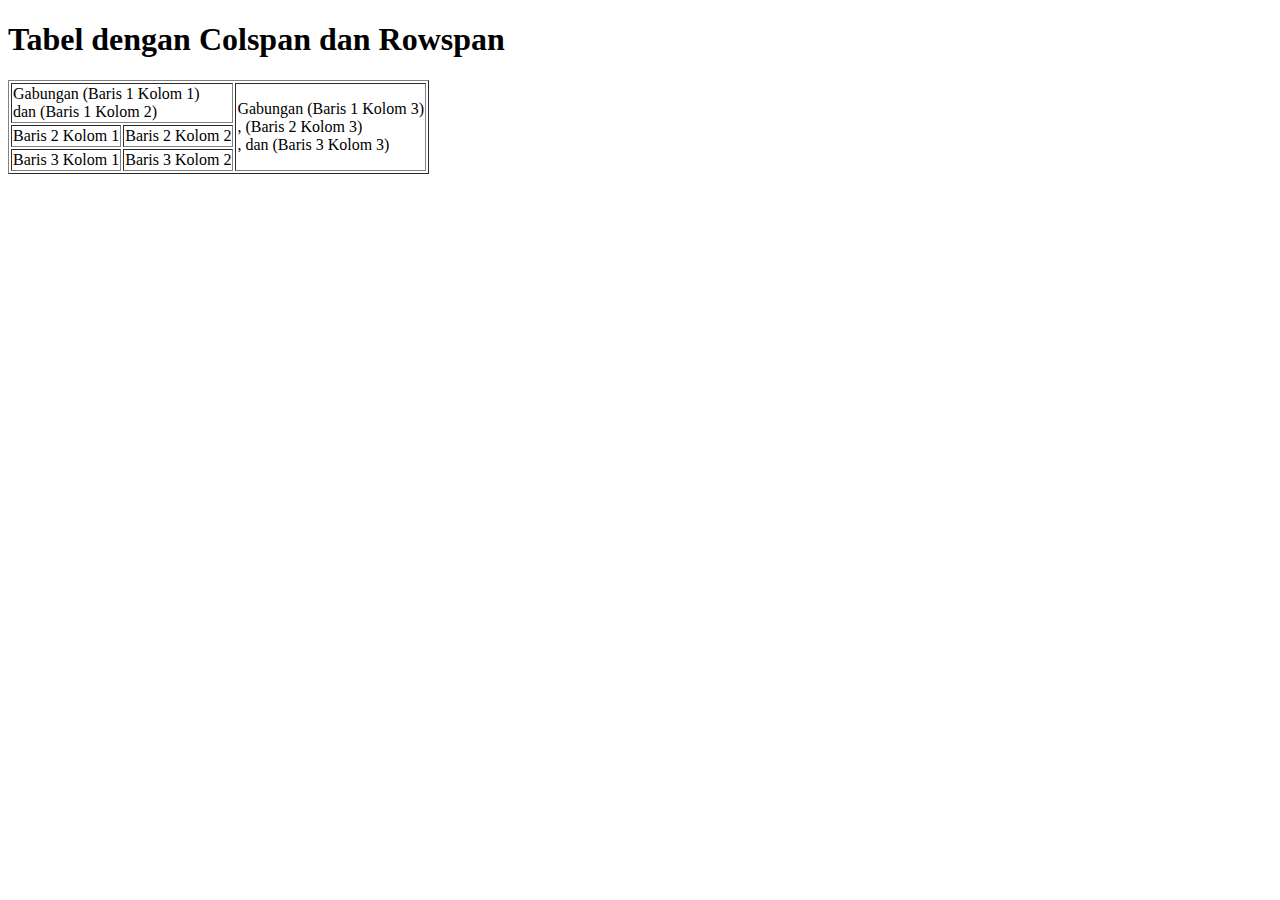
==== Colspan dan Rowspan.html @ 839b2828 "baru" ====
<!DOCTYPE html>
<html>
<head>
	<title>
		
	</title>
</head>
<body>
<h1>Tabel dengan Colspan dan Rowspan</h1>
<table border='1'>
 <tr>
 <td colspan='2'>Gabungan (Baris 1 Kolom 1)<br /> dan (Baris 1 Kolom 2)</td>
  <td rowspan='3'>Gabungan (Baris 1 Kolom 3)<br />, (Baris 2 Kolom 3)<br />, dan (Baris 3 Kolom 3)</td>
</tr>

<tr>
 <td>Baris 2 Kolom 1</td>
 <td>Baris 2 Kolom 2</td>
 </tr>

<tr>
 <td>Baris 3 Kolom 1</td>
 <td>Baris 3 Kolom 2</td>
</tr>
</table>

</body>
</html>
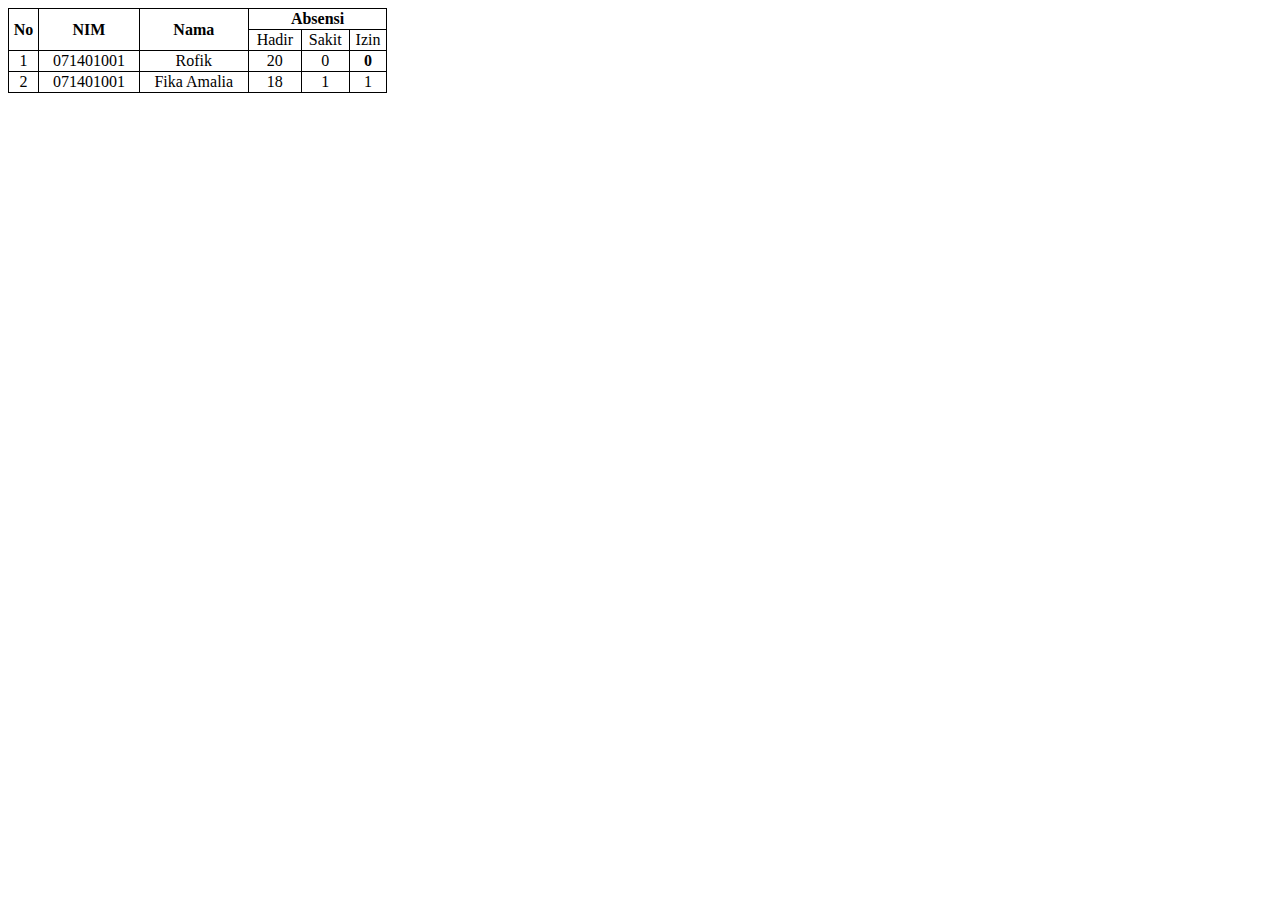
==== commit a455bd16: "a" ====
--- a/Colspan dan Rowspan.html
+++ b/Colspan dan Rowspan.html
@@ -1,28 +1,44 @@
 <!DOCTYPE html>
 <html>
-<head>
-	<title>
-		
-	</title>
-</head>
+ <head>
+  <title>Penggunaan Colspan dan Rowspan di HTML</title>
+  <style type="text/css">
+   table,th, td{
+   border: 1px solid black;
+   border-collapse: collapse; }
+   table{ width: 30%; }
+   th, td{ text-align:center; }
+  </style>
+ </head>
 <body>
-<h1>Tabel dengan Colspan dan Rowspan</h1>
-<table border='1'>
- <tr>
- <td colspan='2'>Gabungan (Baris 1 Kolom 1)<br /> dan (Baris 1 Kolom 2)</td>
-  <td rowspan='3'>Gabungan (Baris 1 Kolom 3)<br />, (Baris 2 Kolom 3)<br />, dan (Baris 3 Kolom 3)</td>
-</tr>
-
-<tr>
- <td>Baris 2 Kolom 1</td>
- <td>Baris 2 Kolom 2</td>
- </tr>
-
-<tr>
- <td>Baris 3 Kolom 1</td>
- <td>Baris 3 Kolom 2</td>
-</tr>
-</table>
-
-</body>
+ <table>
+  <tr>
+   <th rowspan="2">No</th>
+   <th rowspan="2">NIM</th>
+   <th rowspan="2">Nama</th>
+   <th colspan="3">Absensi</th>
+  </tr>
+  <tr>
+   <td>Hadir</td>
+   <td>Sakit</td>
+   <td>Izin</td>
+  </tr>
+  <tr>
+   <td>1</td>
+   <td>071401001</td>
+   <td>Rofik</td>
+   <td>20</td>
+   <td>0</td>
+   <th>0</th>
+  </tr>
+  <tr>
+   <td>2</td>
+   <td>071401001</td>
+   <td>Fika Amalia</td>
+   <td>18</td>
+   <td>1</td>
+   <td>1</td>
+  </tr>
+ </table>
+ </body>
 </html>